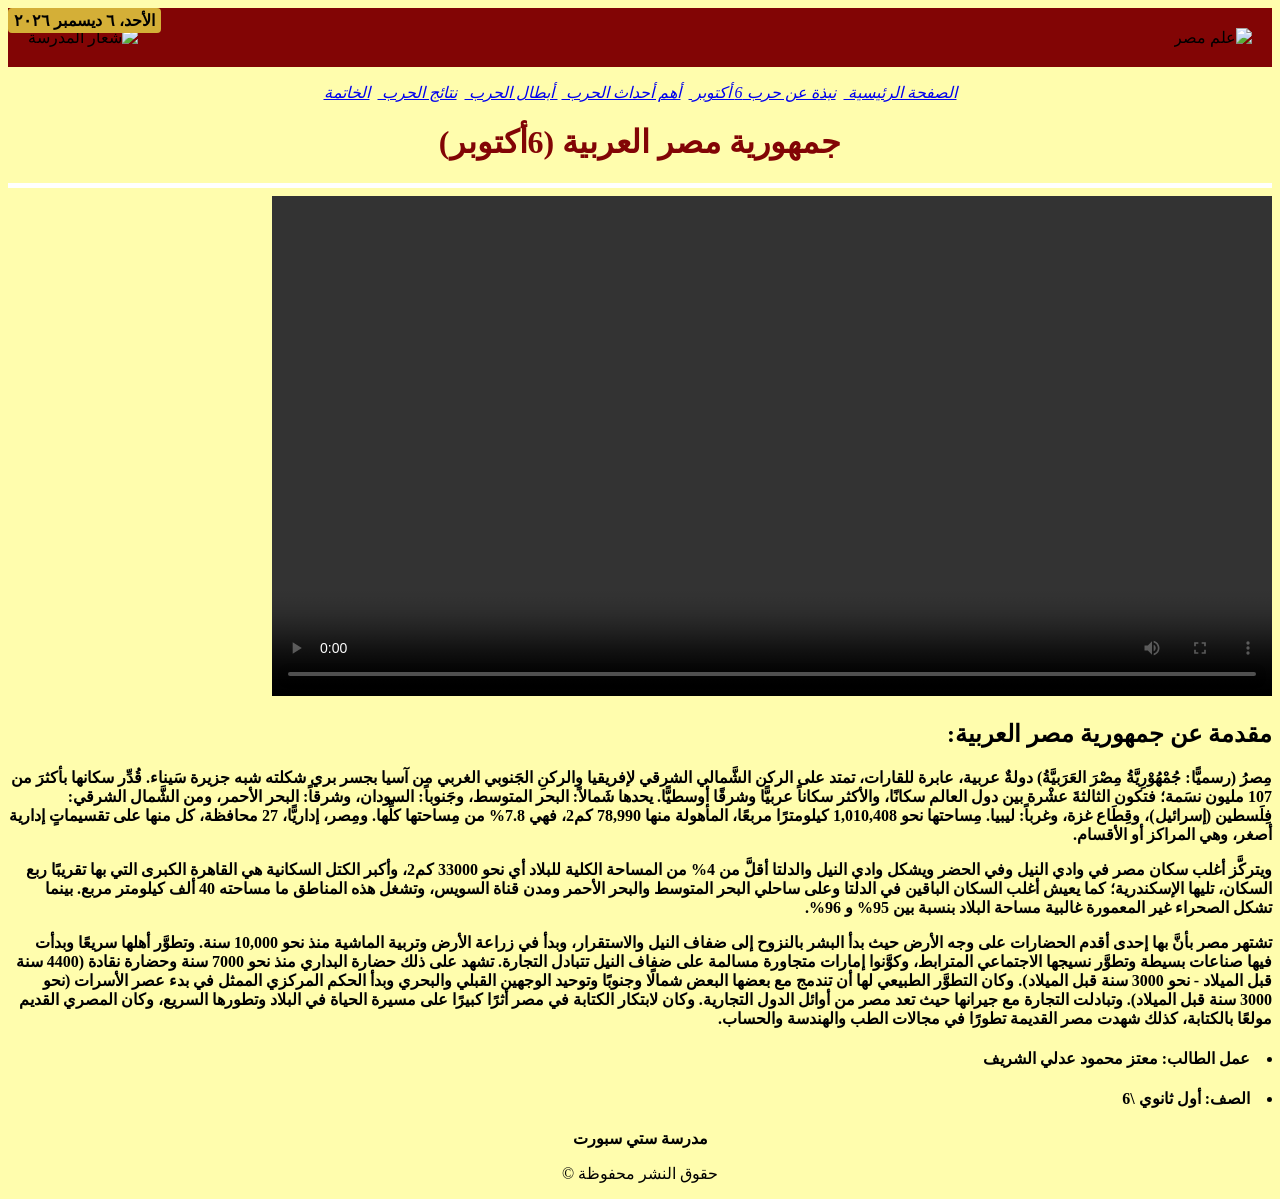
==== index.html @ 84bbc9eb "Add files via upload" ====
<!DOCTYPE html>
<html dir="rtl"> 
    <head> 
        <title> 6 أكتوبر </title>
        <meta name="description" content="مواقع عن حرب 6 أكتوبر ">
        <link rel="stylesheet" href="mystyle.css"> 
           <header style="display: flex; align-items: center; justify-content: space-between; padding: 20px;">
            <div class="egypt-flag">
                <img src="Images_Videos/egypt-flag.webp" alt="علم مصر" class="flag" style="width: 80px; height: 80px;;">
            </div>
            
            <div class="school-logo" >
                <img src="Images_Videos/school-logo.jpg" alt="شعار المدرسة" class="flag" style="width: 80px; height: 80px;;">
            </div>

                    </header>
    </head>        
<body>  
<div id="today-date" style="position:fixed; top:8px; left:8px; background:#d4af37; color:#000; padding:3px 6px; border-radius:4px; font-weight:600; z-index:9999;"></div>
<button id="toTop" title="الرجوع للأعلى" style="position:fixed; right:15px; bottom:20px; display:none; padding:10px 12px; border:none; border-radius:8px; background:#c41e3a; color:#fff; font-weight:bold; cursor:pointer; z-index:9999;">
  ↑ </button>
<script>
const dateEl = document.getElementById('today-date');
const now = new Date();const options = { weekday: 'long', day: 'numeric', month: 'long', year: 'numeric' };dateEl.textContent = now.toLocaleDateString('ar-EG', options);const toTop = document.getElementById('toTop');
window.addEventListener('scroll', () => { if (window.scrollY > 200) toTop.style.display = 'block';  else toTop.style.display = 'none';});
toTop.addEventListener('click', () => {window.scrollTo({ top: 0, behavior: 'smooth' });});
</script>
    <nav> <p align="center"> <i> <a href="index.html"> الصفحة الرئيسية </a> &nbsp; <a href="about.html">  نبذة عن حرب 6 أكتوبر </a> &nbsp; <a href="events.html">  أهم أحداث الحرب </a> &nbsp;<a href="heroes.html"> أبطال الحرب </a> &nbsp; <a href="results.html">  نتائج الحرب </a>  &nbsp; <a href="conclusion.html"> الخاتمة </a> </i> </p> </nav>
    <h1  style="color: #820505;"  align="center">   <b>  جمهورية مصر العربية (6أكتوبر)  </b> </h1>
          <hr size="5" color="white">

         
<style>
.flag {width: 120px; animation:wave 1.5s infinite ease-in-out alternate;}
@keyframes wave { from { transform: rotate(0deg); } to { transform: rotate(5deg);}}
</style>
          <video src="Images_Videos/1.mp4"width="1000"height="500" controls loop>  </video>  
          
 <h2>  <b>  مقدمة عن جمهورية مصر العربية: </b>  </h2> 

   <P> <b>  مِصرُ (رسميًّا: جُمْهُوْرِيَّةُ مِصْرَ العَرَبيَّةُ) دولةٌ عربية، عابرة للقارات، تمتد على الركن الشَّمالي الشرقي لإفريقيا والركنِ الجَنوبي الغربي من آسيا بجسر بري شكلته شبه جزيرة سَيناء. قُدِّر سكانها بأكثرَ من 107 مليون نسَمة؛ فتكون الثالثةَ عشْرة بين دول العالم سكانًا، والأكثر سكاناً عربيًّا وشرقًا أوسطيًّا. يحدها شَمالاً: البحر المتوسط، وجَنوباً: السودان، وشرقاً: البحر الأحمر، ومن الشَّمال الشرقي: فِلَسطين (إسرائيل)، وقِطَاع غزة، وغرباً: ليبيا. مِساحتها نحو 1,010,408 كيلومترًا مربعًا، المأهولة منها 78,990 كم2، فهي 7.8% من مِساحتها كلِّها. ومِصر، إداريًّا، 27 محافظة، كل منها على تقسيماتٍ إدارية أصغر، وهي المراكز أو الأقسام.       </b> </P>
  <P> <b> ويتركَّز أغلب سكان مصر في وادي النيل وفي الحضر ويشكل وادي النيل والدلتا أقلَّ من 4% من المساحة الكلية للبلاد أي نحو 33000 كم2، وأكبر الكتل السكانية هي القاهرة الكبرى التي بها تقريبًا ربع السكان، تليها الإسكندرية؛ كما يعيش أغلب السكان الباقين في الدلتا وعلى ساحلي البحر المتوسط والبحر الأحمر ومدن قناة السويس، وتشغل هذه المناطق ما مساحته 40 ألف كيلومتر مربع. بينما تشكل الصحراء غير المعمورة غالبية مساحة البلاد بنسبة بين 95% و 96%.       </b> </P>

  <P> <b>    تشتهر مصر بأنَّ بها إحدى أقدم الحضارات على وجه الأرض حيث بدأ البشر بالنزوح إلى ضفاف النيل والاستقرار، وبدأ في زراعة الأرض وتربية الماشية منذ نحو 10,000 سنة. وتطوَّر أهلها سريعًا وبدأت فيها صناعات بسيطة وتطوَّر نسيجها الاجتماعي المترابط، وكوَّنوا إمارات متجاورة مسالمة على ضفاف النيل تتبادل التجارة. تشهد على ذلك حضارة البداري منذ نحو 7000 سنة وحضارة نقادة (4400 سنة قبل الميلاد - نحو 3000 سنة قبل الميلاد). وكان التطوَّر الطبيعي لها أن تندمج مع بعضها البعض شمالًا وجنوبًا وتوحيد الوجهين القبلي والبحري وبدأ الحكم المركزي الممثل في بدء عصر الأسرات (نحو 3000 سنة قبل الميلاد). وتبادلت التجارة مع جيرانها حيث تعد مصر من أوائل الدول التجارية. وكان لابتكار الكتابة في مصر أثرًا كبيرًا على مسيرة الحياة في البلاد وتطورها السريع، وكان المصري القديم مولعًا بالكتابة، كذلك شهدت مصر القديمة تطورًا في مجالات الطب والهندسة والحساب.   </b> </P>

 <h4>    <li>  عمل الطالب: معتز محمود عدلي الشريف   </li>   </h4>
 <h4>    <li>  الصف: أول ثانوي \6  </li>   </h4>

 <div>  
    <p align="center"> <b>   مدرسة ستي سبورت </p> </b>      
    <p align="center">    حقوق النشر محفوظة  &copy;</p>
 </div> 
</body>
</html>
---- mystyle.css ----
body{background-color:rgba(255, 252, 46, 0.389) ;}
header {background-color: #820505; }
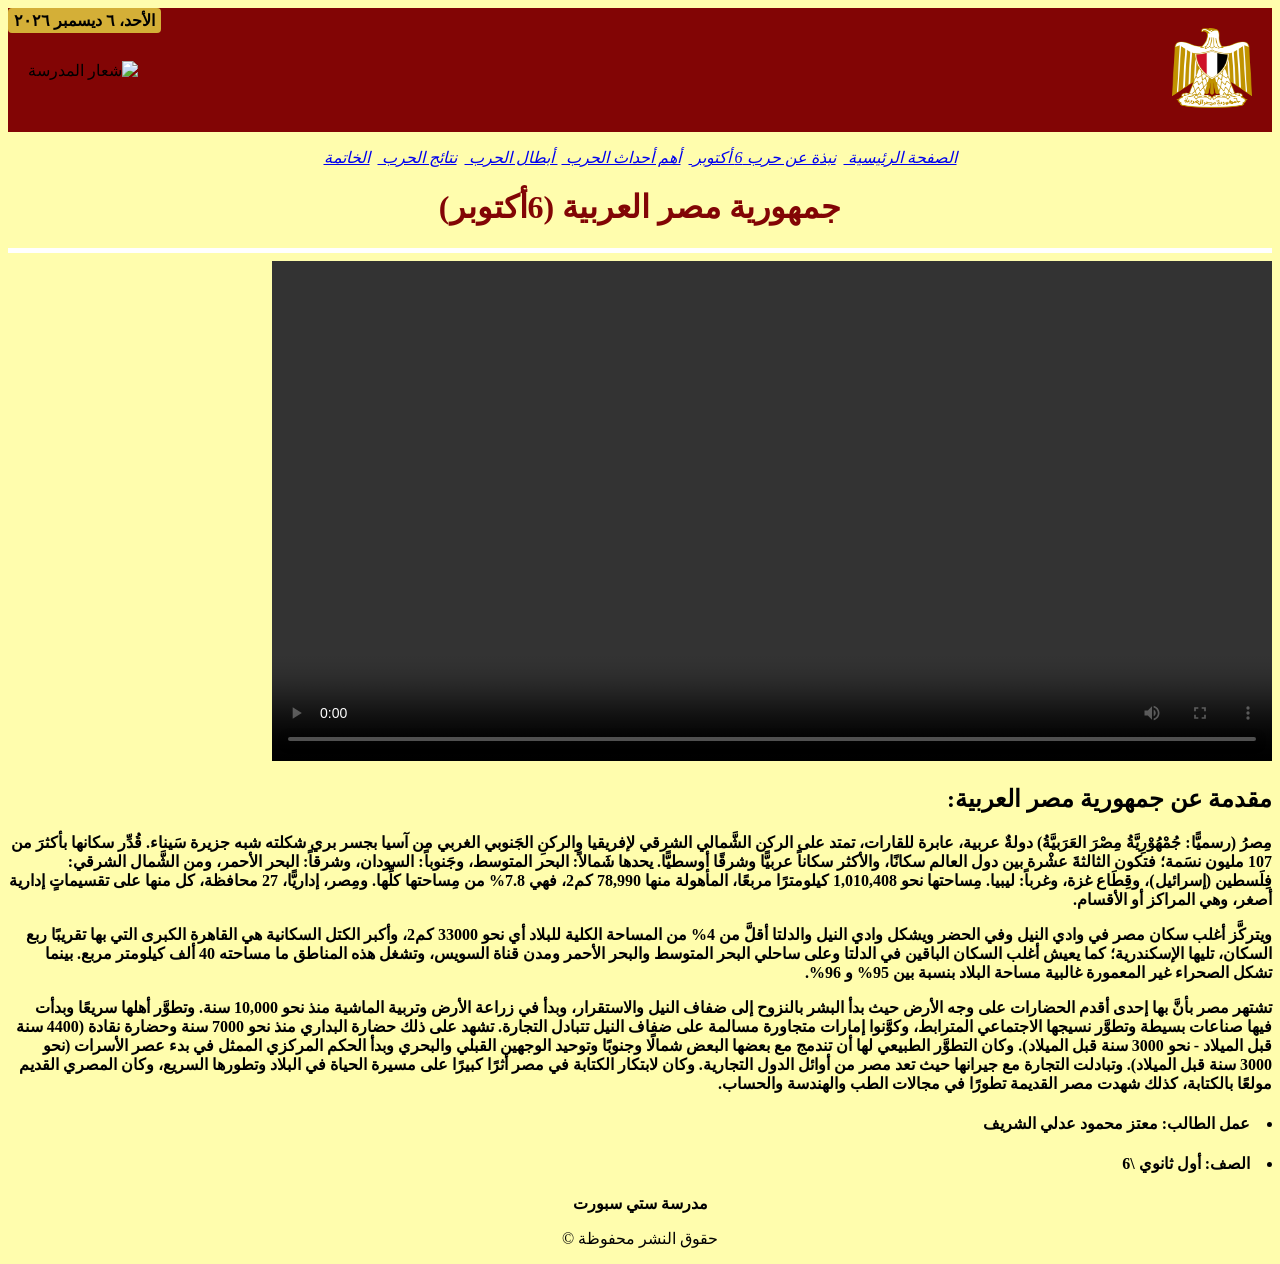
==== commit d2c3277e: "index.html" ====
--- a/index.html
+++ b/index.html
@@ -6,7 +6,7 @@
         <link rel="stylesheet" href="mystyle.css"> 
            <header style="display: flex; align-items: center; justify-content: space-between; padding: 20px;">
             <div class="egypt-flag">
-                <img src="Images_Videos/egypt-flag.webp" alt="علم مصر" class="flag" style="width: 80px; height: 80px;;">
+                <img src="egypt-flag.webp" alt="علم مصر" class="flag" style="width: 80px; height: 80px;;">
             </div>
             
             <div class="school-logo" >
@@ -51,4 +51,4 @@
     <p align="center">    حقوق النشر محفوظة  &copy;</p>
  </div> 
 </body>
-</html>+</html>
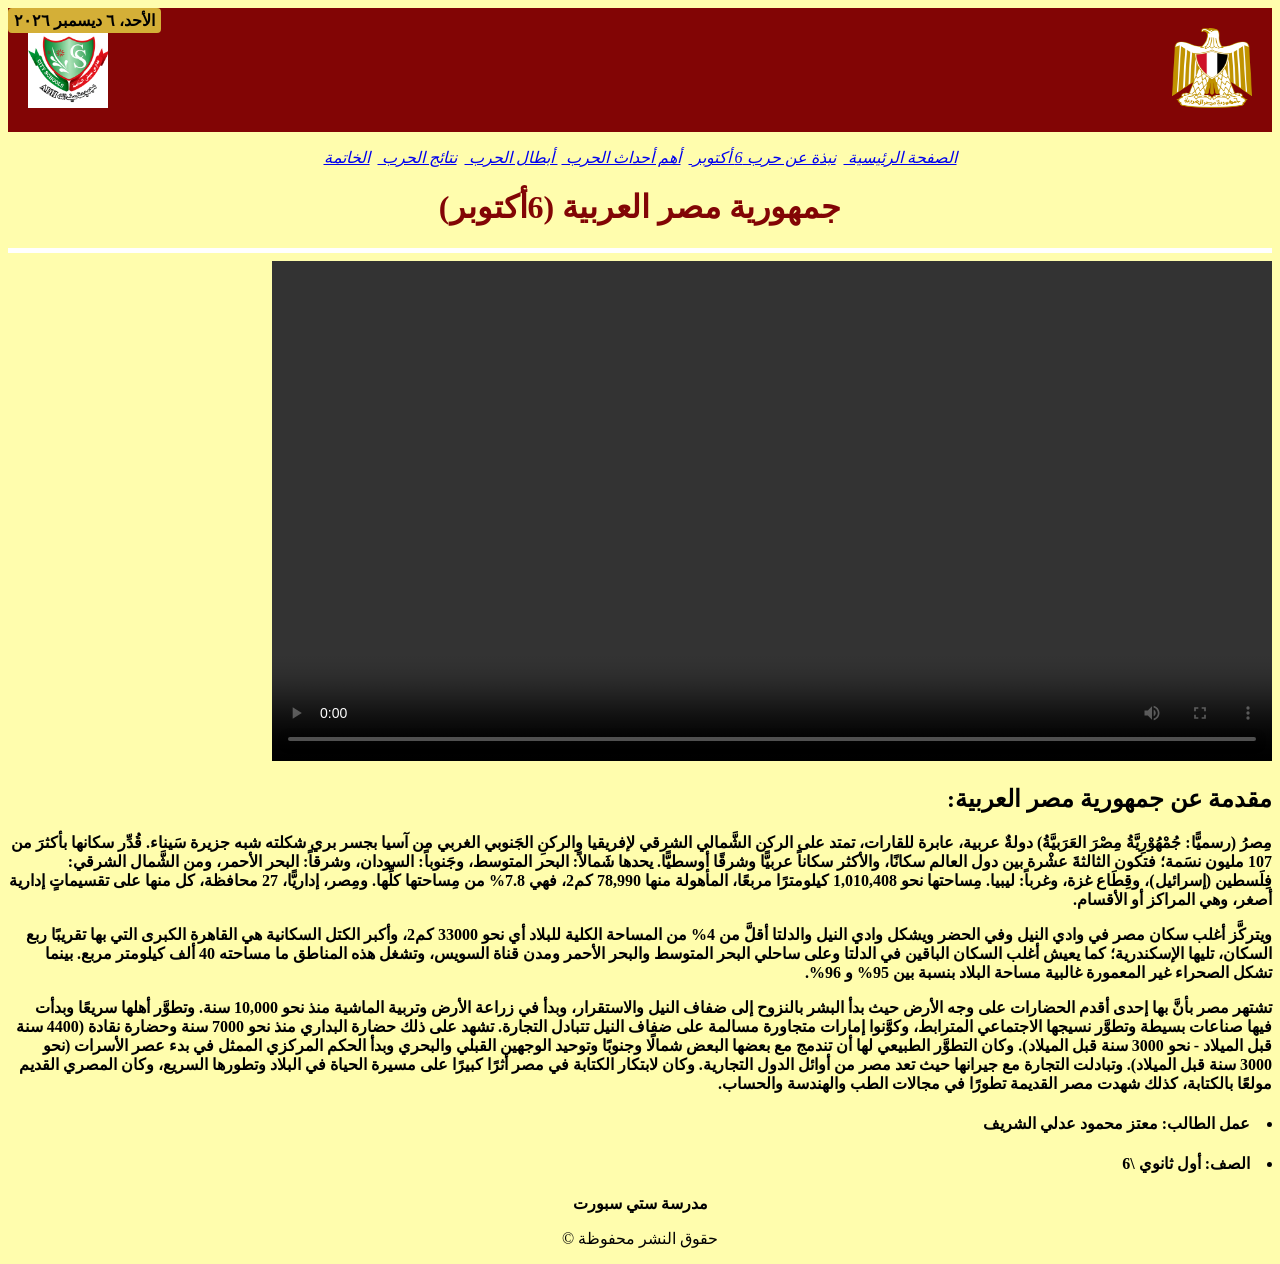
==== commit 92936667: "index.html" ====
--- a/index.html
+++ b/index.html
@@ -10,7 +10,7 @@
             </div>
             
             <div class="school-logo" >
-                <img src="Images_Videos/school-logo.jpg" alt="شعار المدرسة" class="flag" style="width: 80px; height: 80px;;">
+                <img src="school-logo.jpg" alt="شعار المدرسة" class="flag" style="width: 80px; height: 80px;;">
             </div>
 
                     </header>
@@ -34,7 +34,7 @@
 .flag {width: 120px; animation:wave 1.5s infinite ease-in-out alternate;}
 @keyframes wave { from { transform: rotate(0deg); } to { transform: rotate(5deg);}}
 </style>
-          <video src="Images_Videos/1.mp4"width="1000"height="500" controls loop>  </video>  
+          <video src="1.mp4"width="1000"height="500" controls loop>  </video>  
           
  <h2>  <b>  مقدمة عن جمهورية مصر العربية: </b>  </h2> 
 
